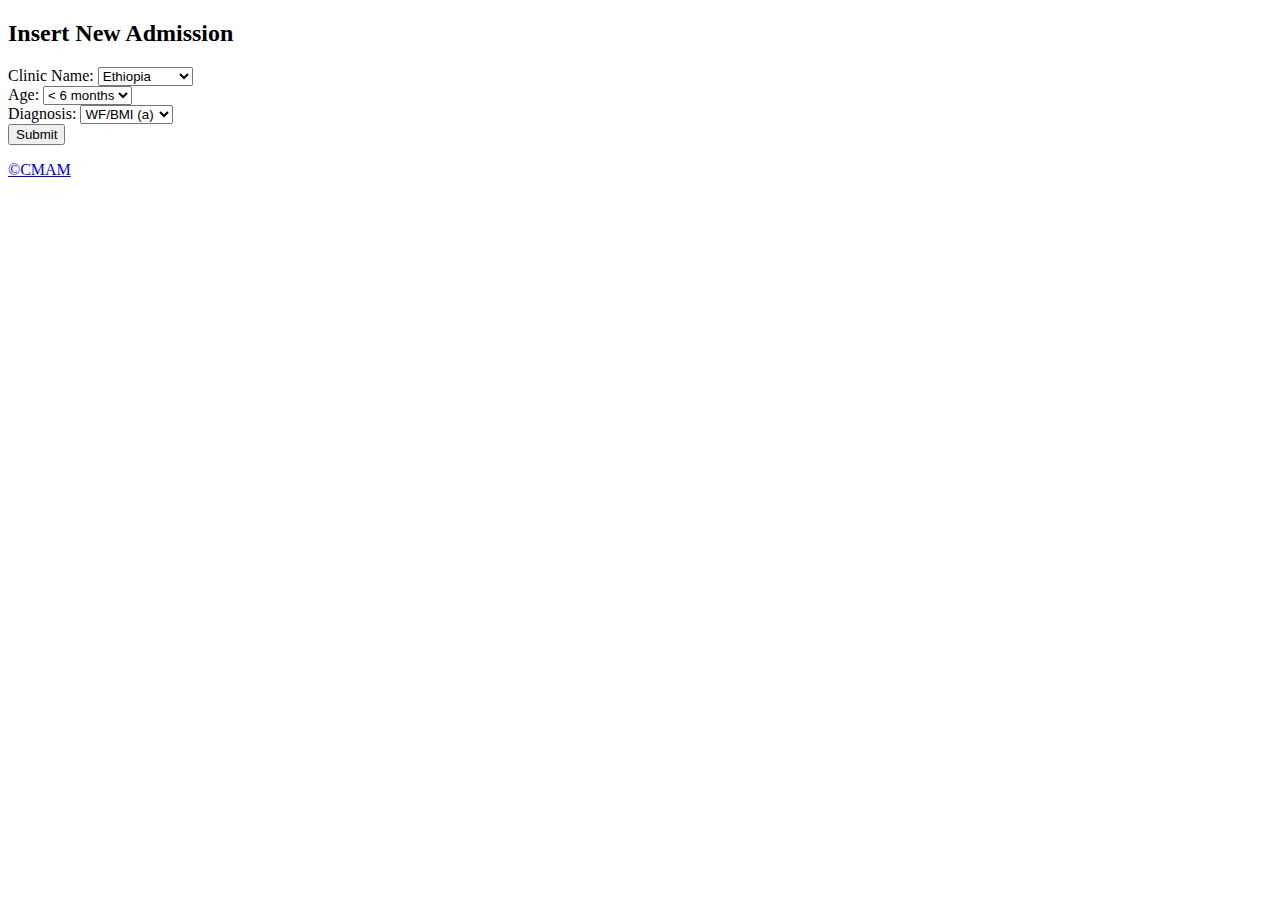
==== index.html @ b0354a20 "Add files via upload" ====
<!DOCTYPE html>
<html lang="en">
  <head>
    <meta charset="utf-8">
    <meta http-equiv="X-UA-Compatible" content="IE=edge">
    <meta name="viewport" content="width=device-width, initial-scale=1">
    <!-- The above 3 meta tags *must* come first in the head; any other head content must come *after* these tags -->
    <title>Login</title>
    <!-- Bootstrap -->
    <link href="css/bootstrap.min.css" rel="stylesheet">
    <link href="css/home.css" rel="stylesheet" type="text/css">
    <!-- HTML5 shim and Respond.js for IE8 support of HTML5 elements and media queries -->
    <!-- WARNING: Respond.js doesn't work if you view the page via file:// -->
    <!--[if lt IE 9]>
      <script src="https://oss.maxcdn.com/html5shiv/3.7.2/html5shiv.min.js"></script>
      <script src="https://oss.maxcdn.com/respond/1.4.2/respond.min.js"></script>
    <![endif]-->
  </head>
  <body>
      <?php include 'header.php' ?>
      <div class="jumbotron text-center">
          <h2> Insert New Admission </h2>
      </div>
      <div id="register" class="container">
           <div class="row ">
                  <div class="col-sm-8">
                      <form role="form" action="login.php" method="post">
                        <div class="form-group">
                          <label for="clinic_name">Clinic Name:</label>
                          <select name="clinic_name">
                            <option value="Ethiopia"> Ethiopia</option>
                            <option value="Kenya"> Kenya</option>
                            <option value="SouthAfrica"> South Africa</option>
                            <option value="Brazil"> Brazil</option>
                          </select>
                        </div>
                        <div class="form-group">
                          <label for="diagnosis">Age:</label>
                          <select name="diagnosis">
                            <option value="0"> < 6 months </option>
                            <option value="1"> > 6 months </option>
                          </select>
                        </div>
                        <div class="form-group">
                          <label for="diagnosis">Diagnosis:</label>
                          <select name="diagnosis">
                            <option value="a">WF/BMI (a)</option>
                            <option value="b"> MUAC (b)</option>
                            <option value="c"> Oedema (c)</option>
                            <option value="d"> Relapse (d)</option>
                          </select>
                        </div>
                        <button type="submit" class="btn btn-default">Submit</button>
                      </form>
                 </div>
             </div>
      </div>

    <footer class="container-fluid text-center">
            <a href="#top" title="To Top">
              <span class="glyphicon glyphicon-chevron-up"></span>
            </a>
            <p> <a href="#"> ©CMAM </a></p>
    </footer>
    <!-- jQuery (necessary for Bootstrap's JavaScript plugins) -->
    <script src="https://ajax.googleapis.com/ajax/libs/jquery/1.11.3/jquery.min.js"></script>
    <!-- Include all compiled plugins (below), or include individual files as needed -->
    <script src="js/bootstrap.min.js"></script>
    <!-- password strength JQuery library -->
    <script type="text/javascript" src="js/pwstrength-bootstrap-1.2.9.min.js"></script>
  </body>
</html>
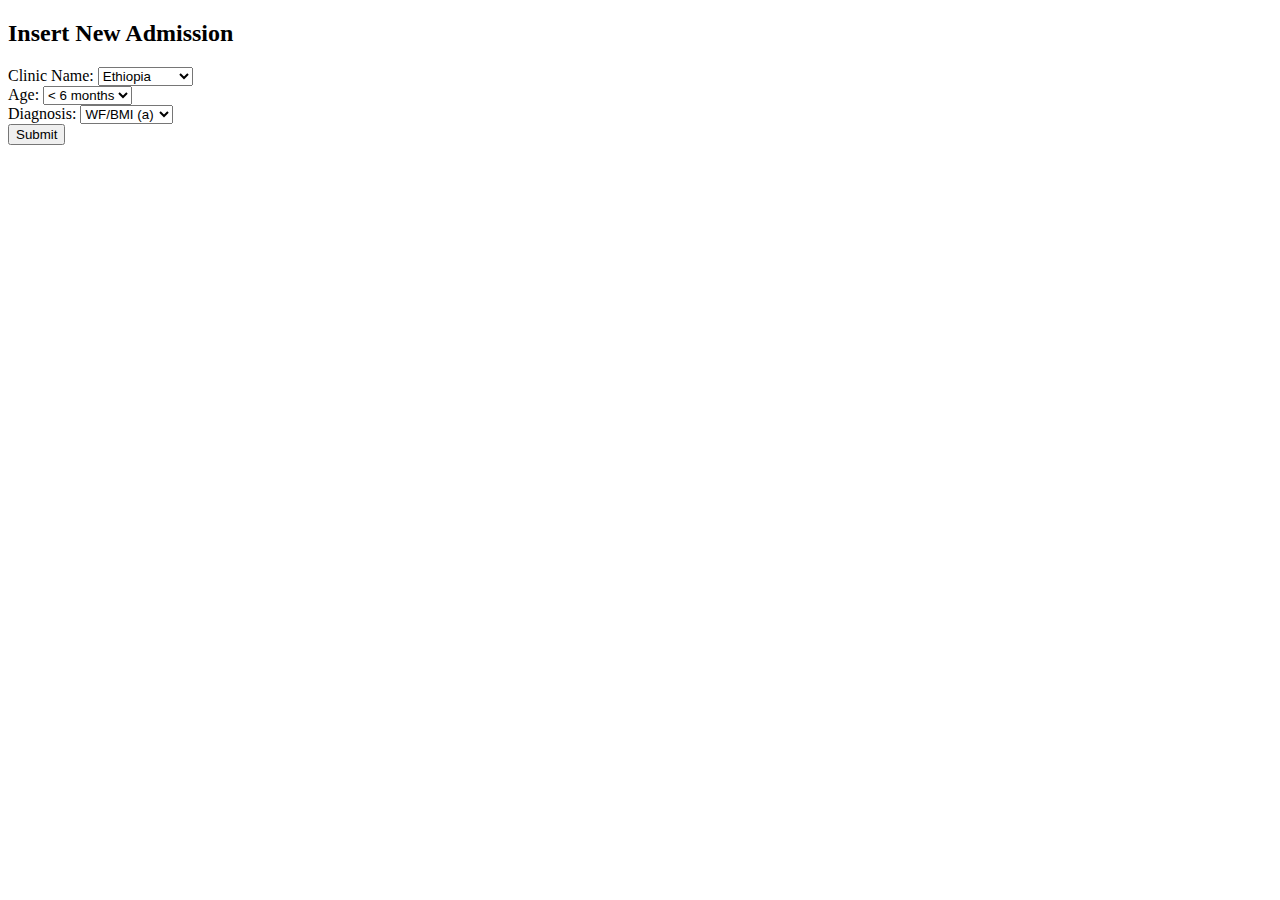
==== commit 9a069335: "Merge branch 'master' of https://github.com/Ldn2016/team-9" ====
--- a/index.html
+++ b/index.html
@@ -4,6 +4,7 @@
     <meta charset="utf-8">
     <meta http-equiv="X-UA-Compatible" content="IE=edge">
     <meta name="viewport" content="width=device-width, initial-scale=1">
+    <script src="isConnected.js"></script>
     <!-- The above 3 meta tags *must* come first in the head; any other head content must come *after* these tags -->
     <title>Login</title>
     <!-- Bootstrap -->
@@ -24,7 +25,7 @@
       <div id="register" class="container">
            <div class="row ">
                   <div class="col-sm-8">
-                      <form role="form" action="login.php" method="post">
+                      <form role="form" action="login.php" method="post" onsubmit="writeToFile()" id="form1">
                         <div class="form-group">
                           <label for="clinic_name">Clinic Name:</label>
                           <select name="clinic_name">
@@ -55,6 +56,7 @@
                  </div>
              </div>
       </div>
+    <script>
 
     <footer class="container-fluid text-center">
             <a href="#top" title="To Top">
